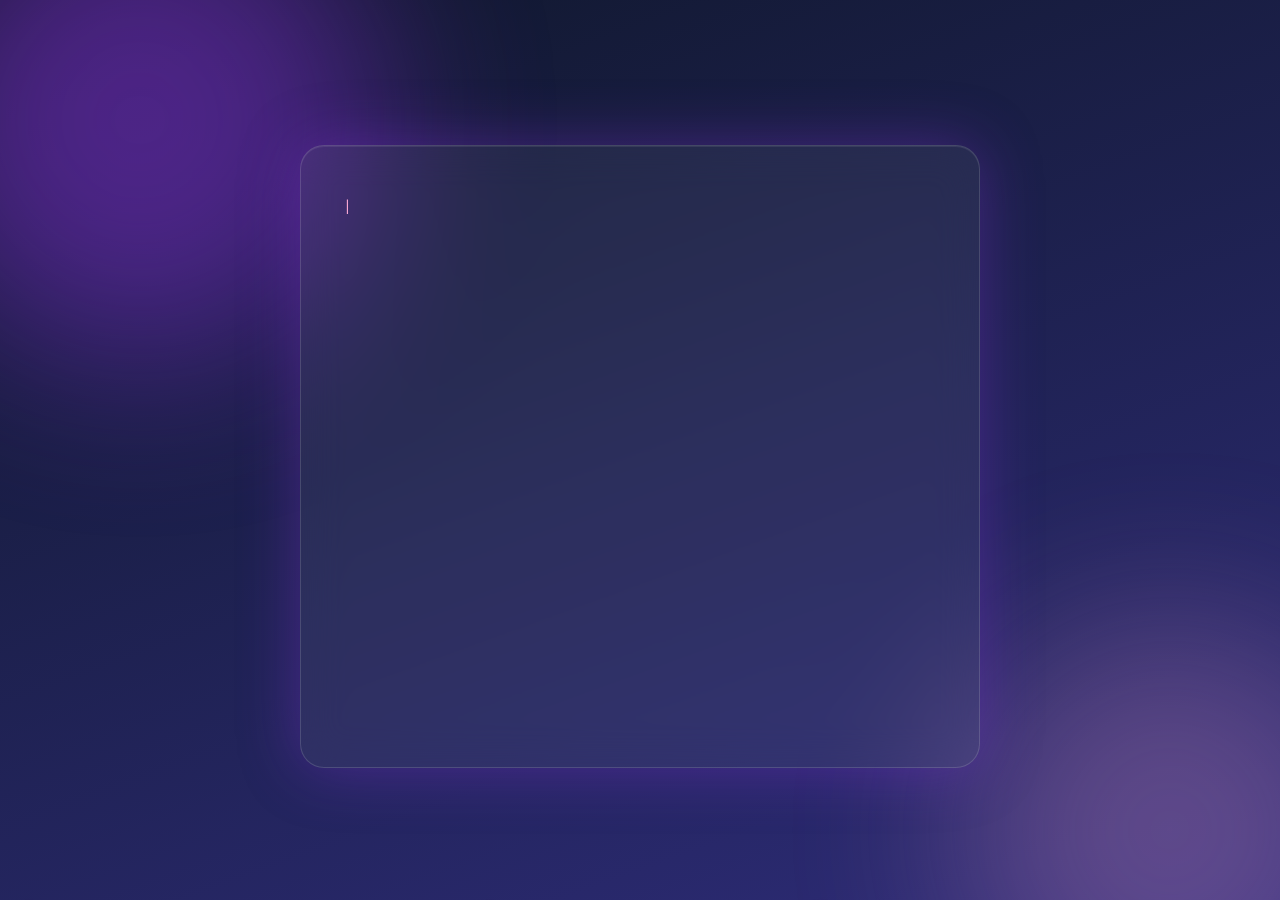
==== letter.html @ ab49ff57 "Add files via upload" ====
<!DOCTYPE html>
<html lang="en">
<head>
  <meta charset="UTF-8" />
  <meta name="viewport" content="width=device-width, initial-scale=1.0" />
  <title>A Letter for Sanctuary ❤️</title>

  <link rel="preconnect" href="https://fonts.googleapis.com" />
  <link rel="preconnect" href="https://fonts.gstatic.com" crossorigin />
  <link href="https://fonts.googleapis.com/css2?family=Great+Vibes&family=Poppins:wght@300;400;500;600&display=swap" rel="stylesheet" />

  <link rel="stylesheet" href="style.css" />
</head>
<body class="letter-page">

  <!-- Ambient gradient glow layers -->
  <div class="glow-orb glow-orb--one"></div>
  <div class="glow-orb glow-orb--two"></div>

  <!-- Floating hearts background, continues forever on this page too -->
  <div class="hearts-field" id="heartsField" aria-hidden="true"></div>

  <main class="letter-content">

    <!-- Envelope: opens automatically on page load, then the letter paper slides up out of it -->
    <div class="envelope-wrap" id="envelopeWrap">
      <div class="envelope">
        <div class="envelope__back"></div>
        <div class="envelope__paper" id="envelopePaper"></div>
        <div class="envelope__flap"></div>
        <div class="envelope__front-left"></div>
        <div class="envelope__front-right"></div>
        <div class="envelope__seal">❤</div>
      </div>
    </div>

    <!-- The actual letter card, hidden until the envelope animation finishes -->
    <section class="letter-card" id="letterCard">
      <p class="letter-text" id="letterText"></p>
      <span class="typing-cursor" id="typingCursor">|</span>

      <!-- Polaroid photo, revealed after the typing animation completes -->
      <div class="polaroid" id="polaroid">
        <img src="images/photo.jpg" alt="A memory of us" />
        <p class="polaroid-caption">some memories become a sanctuary</p>
      </div>

      <button class="go-back-btn" id="goBackBtn" type="button">
        <span class="btn-icon">←</span>
        <span class="btn-label">Go Back</span>
      </button>
    </section>
  </main>

  <!-- Canvas used for the heart confetti burst -->
  <canvas id="confettiCanvas" aria-hidden="true"></canvas>

  <!-- Music keeps playing across pages -->
  <audio id="bgMusic" src="music/sanctuary.mp3" loop preload="auto" autoplay></audio>

  <script src="script.js"></script>
</body>
</html>
---- style.css ----
/* ==========================================================================
   SANCTUARY — Dark Luxury Birthday Experience
   Design tokens:
     --bg-1  #0f172a  (deep midnight navy)
     --bg-2  #312e81  (indigo)
     --bg-3  #9333ea  (royal purple)
     --pink  #f9a8d4  (heart accent)
     --pink-soft #fbcfe8
     --ink   #f8fafc  (primary text)
     --ink-muted #cbd5e1
   Fonts: 'Great Vibes' (emotional script accent) + 'Poppins' (clean UI/body)
   ========================================================================== */

* {
  margin: 0;
  padding: 0;
  box-sizing: border-box;
}

:root {
  --bg-1: #0f172a;
  --bg-2: #312e81;
  --bg-3: #9333ea;
  --pink: #f9a8d4;
  --pink-soft: #fbcfe8;
  --ink: #f8fafc;
  --ink-muted: #cbd5e1;
  --glass-bg: rgba(255, 255, 255, 0.06);
  --glass-border: rgba(255, 255, 255, 0.14);
  --shadow-glow: 0 0 60px rgba(147, 51, 234, 0.35);
}

@media (prefers-reduced-motion: reduce) {
  *, *::before, *::after {
    animation-duration: 0.001ms !important;
    animation-iteration-count: 1 !important;
    transition-duration: 0.001ms !important;
    scroll-behavior: auto !important;
  }
}

html, body {
  height: 100%;
  width: 100%;
  overflow-x: hidden;
}

body {
  font-family: 'Poppins', sans-serif;
  color: var(--ink);
  background: linear-gradient(160deg, var(--bg-1) 0%, var(--bg-2) 55%, var(--bg-3) 100%);
  background-size: 200% 200%;
  animation: gradientDrift 18s ease infinite;
  min-height: 100vh;
  position: relative;
  display: flex;
  align-items: center;
  justify-content: center;
  padding: 24px;
}

@keyframes gradientDrift {
  0%   { background-position: 0% 20%; }
  50%  { background-position: 100% 80%; }
  100% { background-position: 0% 20%; }
}

/* ---------- Ambient glow orbs (soft blurred light behind everything) ---------- */

.glow-orb {
  position: fixed;
  border-radius: 50%;
  filter: blur(90px);
  opacity: 0.45;
  pointer-events: none;
  z-index: 0;
}

.glow-orb--one {
  width: 480px;
  height: 480px;
  background: var(--bg-3);
  top: -120px;
  left: -100px;
  animation: floatOrb 14s ease-in-out infinite;
}

.glow-orb--two {
  width: 420px;
  height: 420px;
  background: var(--pink);
  bottom: -140px;
  right: -100px;
  opacity: 0.25;
  animation: floatOrb 16s ease-in-out infinite reverse;
}

@keyframes floatOrb {
  0%, 100% { transform: translate(0, 0) scale(1); }
  50%      { transform: translate(30px, -40px) scale(1.08); }
}

/* ---------- Floating hearts field ---------- */

.hearts-field {
  position: fixed;
  inset: 0;
  overflow: hidden;
  pointer-events: none;
  z-index: 1;
}

.floating-heart {
  position: absolute;
  bottom: -40px;
  color: var(--pink-soft);
  opacity: 0.55;
  filter: drop-shadow(0 0 6px rgba(249, 168, 212, 0.55));
  animation-name: riseUp;
  animation-timing-function: linear;
  animation-iteration-count: infinite;
  will-change: transform, opacity;
}

@keyframes riseUp {
  0% {
    transform: translateY(0) translateX(0) rotate(0deg);
    opacity: 0;
  }
  10% { opacity: 0.6; }
  90% { opacity: 0.5; }
  100% {
    transform: translateY(-110vh) translateX(var(--drift, 20px)) rotate(25deg);
    opacity: 0;
  }
}

/* ==========================================================================
   LANDING PAGE
   ========================================================================== */

.landing-content {
  position: relative;
  z-index: 2;
  text-align: center;
  max-width: 640px;
  padding: 56px 40px;
  background: var(--glass-bg);
  border: 1px solid var(--glass-border);
  border-radius: 28px;
  backdrop-filter: blur(18px);
  -webkit-backdrop-filter: blur(18px);
  box-shadow: var(--shadow-glow), inset 0 1px 0 rgba(255,255,255,0.08);
  animation: cardEntrance 1.2s cubic-bezier(0.16, 1, 0.3, 1) both;
}

@keyframes cardEntrance {
  from { opacity: 0; transform: translateY(24px) scale(0.98); }
  to   { opacity: 1; transform: translateY(0) scale(1); }
}

.eyebrow {
  font-size: 0.78rem;
  letter-spacing: 0.32em;
  text-transform: uppercase;
  color: var(--ink-muted);
  font-weight: 300;
  margin-bottom: 18px;
  opacity: 0.8;
}

.title {
  font-family: 'Poppins', sans-serif;
  font-weight: 600;
  font-size: clamp(2rem, 5vw, 3.2rem);
  letter-spacing: 0.01em;
  background: linear-gradient(120deg, #ffffff 0%, var(--pink-soft) 60%, var(--pink) 100%);
  -webkit-background-clip: text;
  background-clip: text;
  color: transparent;
  line-height: 1.1;
}

.title-script {
  font-family: 'Great Vibes', cursive;
  font-weight: 400;
  font-size: clamp(2.6rem, 8vw, 4.4rem);
  color: var(--pink-soft);
  margin-top: 6px;
  text-shadow: 0 0 30px rgba(249, 168, 212, 0.45);
}

.heart-mark {
  display: inline-block;
  animation: heartbeat 1.8s ease-in-out infinite;
}

@keyframes heartbeat {
  0%, 100% { transform: scale(1); }
  15%      { transform: scale(1.18); }
  30%      { transform: scale(1); }
  45%      { transform: scale(1.12); }
  60%      { transform: scale(1); }
}

.subtitle {
  margin-top: 22px;
  font-weight: 300;
  font-size: 1.02rem;
  line-height: 1.7;
  color: var(--ink-muted);
}

.open-wish-btn {
  margin-top: 40px;
  display: inline-flex;
  align-items: center;
  gap: 10px;
  padding: 16px 34px;
  font-family: 'Poppins', sans-serif;
  font-size: 0.95rem;
  font-weight: 500;
  letter-spacing: 0.02em;
  color: var(--ink);
  background: rgba(255, 255, 255, 0.08);
  border: 1px solid rgba(255, 255, 255, 0.24);
  border-radius: 999px;
  backdrop-filter: blur(10px);
  cursor: pointer;
  transition: transform 0.35s cubic-bezier(0.16, 1, 0.3, 1),
              box-shadow 0.35s ease,
              background 0.35s ease,
              border-color 0.35s ease;
  box-shadow: 0 0 0 rgba(249, 168, 212, 0);
}

.open-wish-btn:hover {
  transform: translateY(-3px);
  background: rgba(249, 168, 212, 0.14);
  border-color: rgba(249, 168, 212, 0.5);
  box-shadow: 0 12px 40px rgba(147, 51, 234, 0.45);
}

.open-wish-btn:active {
  transform: translateY(-1px) scale(0.98);
}

.open-wish-btn:focus-visible {
  outline: 2px solid var(--pink);
  outline-offset: 4px;
}

.btn-icon {
  font-size: 1.1rem;
  color: var(--pink);
}

/* ---------- Transition overlay ---------- */

.transition-overlay {
  position: fixed;
  inset: 0;
  background: #000;
  display: flex;
  align-items: center;
  justify-content: center;
  opacity: 0;
  pointer-events: none;
  z-index: 50;
  transition: opacity 1.1s ease;
}

.transition-overlay.is-active {
  opacity: 1;
  pointer-events: all;
}

.loading-text {
  font-family: 'Poppins', sans-serif;
  font-weight: 300;
  font-size: 1.1rem;
  letter-spacing: 0.15em;
  color: var(--pink-soft);
  text-transform: uppercase;
  opacity: 0;
  transition: opacity 0.6s ease 0.4s;
}

.transition-overlay.is-active .loading-text {
  opacity: 1;
}

.dots span {
  animation: dotPulse 1.4s infinite;
  opacity: 0;
}

.dots span:nth-child(1) { animation-delay: 0s; }
.dots span:nth-child(2) { animation-delay: 0.2s; }
.dots span:nth-child(3) { animation-delay: 0.4s; }

@keyframes dotPulse {
  0%   { opacity: 0; }
  30%  { opacity: 1; }
  60%  { opacity: 0; }
  100% { opacity: 0; }
}

/* ==========================================================================
   LETTER PAGE
   ========================================================================== */

.letter-content {
  position: relative;
  z-index: 2;
  width: 100%;
  max-width: 680px;
  display: flex;
  flex-direction: column;
  align-items: center;
}

/* ---------- Envelope ---------- */

.envelope-wrap {
  perspective: 1400px;
  margin-bottom: 12px;
}

.envelope {
  position: relative;
  width: 260px;
  height: 170px;
  animation: envelopeFadeOut 0.8s ease 2.6s forwards;
}

@keyframes envelopeFadeOut {
  to { opacity: 0; height: 0; margin: 0; transform: scale(0.9); }
}

.envelope__back {
  position: absolute;
  inset: 0;
  background: linear-gradient(135deg, #4c1d95, #7e22ce);
  border-radius: 10px;
  box-shadow: 0 20px 50px rgba(0,0,0,0.45);
}

.envelope__front-left,
.envelope__front-right {
  position: absolute;
  bottom: 0;
  width: 50%;
  height: 100%;
  background: linear-gradient(135deg, #581c87, #6b21a8);
  z-index: 3;
}

.envelope__front-left {
  left: 0;
  clip-path: polygon(0 0, 100% 50%, 100% 100%, 0 100%);
  border-radius: 10px 0 0 10px;
}

.envelope__front-right {
  right: 0;
  clip-path: polygon(0 50%, 100% 0, 100% 100%, 0 100%);
  border-radius: 0 10px 10px 0;
}

.envelope__flap {
  position: absolute;
  top: 0;
  left: 0;
  width: 100%;
  height: 100%;
  background: linear-gradient(135deg, #6b21a8, #9333ea);
  clip-path: polygon(0 0, 100% 0, 50% 62%);
  transform-origin: top center;
  border-radius: 10px 10px 0 0;
  z-index: 4;
  animation: flapOpen 1s cubic-bezier(0.65, 0, 0.35, 1) 0.4s forwards;
}

@keyframes flapOpen {
  to { transform: rotateX(180deg); }
}

.envelope__seal {
  position: absolute;
  top: 42%;
  left: 50%;
  transform: translate(-50%, -50%);
  z-index: 6;
  color: var(--pink-soft);
  font-size: 1.4rem;
  text-shadow: 0 0 14px rgba(249, 168, 212, 0.8);
  animation: sealFade 0.6s ease 0.35s forwards;
}

@keyframes sealFade {
  to { opacity: 0; transform: translate(-50%, -50%) scale(0.4); }
}

.envelope__paper {
  position: absolute;
  left: 8%;
  bottom: 10%;
  width: 84%;
  height: 78%;
  background: linear-gradient(180deg, #fdf4ff, #f8fafc);
  border-radius: 6px;
  box-shadow: 0 10px 30px rgba(0,0,0,0.3);
  z-index: 2;
  animation: paperRise 1s cubic-bezier(0.16, 1, 0.3, 1) 1.1s forwards;
}

@keyframes paperRise {
  to { transform: translateY(-230px) scale(1.04); opacity: 0; }
}

/* ---------- Letter card ---------- */

.letter-card {
  opacity: 0;
  width: 100%;
  padding: 48px 44px;
  background: var(--glass-bg);
  border: 1px solid var(--glass-border);
  border-radius: 24px;
  backdrop-filter: blur(20px);
  -webkit-backdrop-filter: blur(20px);
  box-shadow: var(--shadow-glow), inset 0 1px 0 rgba(255,255,255,0.08);
  animation: letterFadeIn 1s ease 2.4s forwards;
  text-align: left;
}

@keyframes letterFadeIn {
  to { opacity: 1; }
}

.letter-text {
  font-family: 'Poppins', sans-serif;
  font-weight: 300;
  font-size: 1.05rem;
  line-height: 2.05;
  color: var(--ink);
  white-space: pre-line;
}

.typing-cursor {
  display: inline-block;
  color: var(--pink);
  font-weight: 300;
  animation: cursorBlink 0.9s steps(1) infinite;
}

.typing-cursor.is-hidden {
  display: none;
}

@keyframes cursorBlink {
  50% { opacity: 0; }
}

/* ---------- Polaroid photo ---------- */

.polaroid {
  margin: 44px auto 12px;
  width: 240px;
  background: #fafafa;
  padding: 14px 14px 46px;
  border-radius: 4px;
  box-shadow: 0 20px 45px rgba(0,0,0,0.5);
  opacity: 0;
  transform: scale(0.7) rotate(-8deg);
  transition: opacity 1s cubic-bezier(0.16, 1, 0.3, 1),
              transform 1s cubic-bezier(0.16, 1, 0.3, 1);
}

.polaroid.is-visible {
  opacity: 1;
  transform: scale(1) rotate(-4deg);
}

.polaroid img {
  width: 100%;
  height: 260px;
  object-fit: cover;
  display: block;
  border-radius: 2px;
  background: #1e1b2e;
}

.polaroid-caption {
  margin-top: 14px;
  text-align: center;
  font-family: 'Great Vibes', cursive;
  font-size: 1.3rem;
  color: #4c1d95;
}

/* ---------- Go back button ---------- */

.go-back-btn {
  margin: 40px auto 0;
  display: flex;
  align-items: center;
  gap: 8px;
  padding: 14px 28px;
  font-family: 'Poppins', sans-serif;
  font-size: 0.9rem;
  font-weight: 500;
  color: var(--ink);
  background: rgba(255, 255, 255, 0.08);
  border: 1px solid rgba(255, 255, 255, 0.22);
  border-radius: 999px;
  backdrop-filter: blur(10px);
  cursor: pointer;
  opacity: 0;
  transition: opacity 0.8s ease, transform 0.35s ease, background 0.35s ease, border-color 0.35s ease;
}

.go-back-btn.is-visible {
  opacity: 1;
}

.go-back-btn:hover {
  transform: translateY(-2px);
  background: rgba(249, 168, 212, 0.14);
  border-color: rgba(249, 168, 212, 0.5);
}

.go-back-btn:focus-visible {
  outline: 2px solid var(--pink);
  outline-offset: 4px;
}

/* ---------- Confetti canvas ---------- */

#confettiCanvas {
  position: fixed;
  inset: 0;
  width: 100%;
  height: 100%;
  pointer-events: none;
  z-index: 30;
}

/* ---------- Responsive ---------- */

@media (max-width: 640px) {
  .landing-content,
  .letter-card {
    padding: 40px 24px;
    border-radius: 20px;
  }

  .envelope {
    width: 220px;
    height: 145px;
  }

  .polaroid {
    width: 200px;
  }

  .polaroid img {
    height: 220px;
  }

  .letter-text {
    font-size: 0.96rem;
    line-height: 1.95;
  }
}
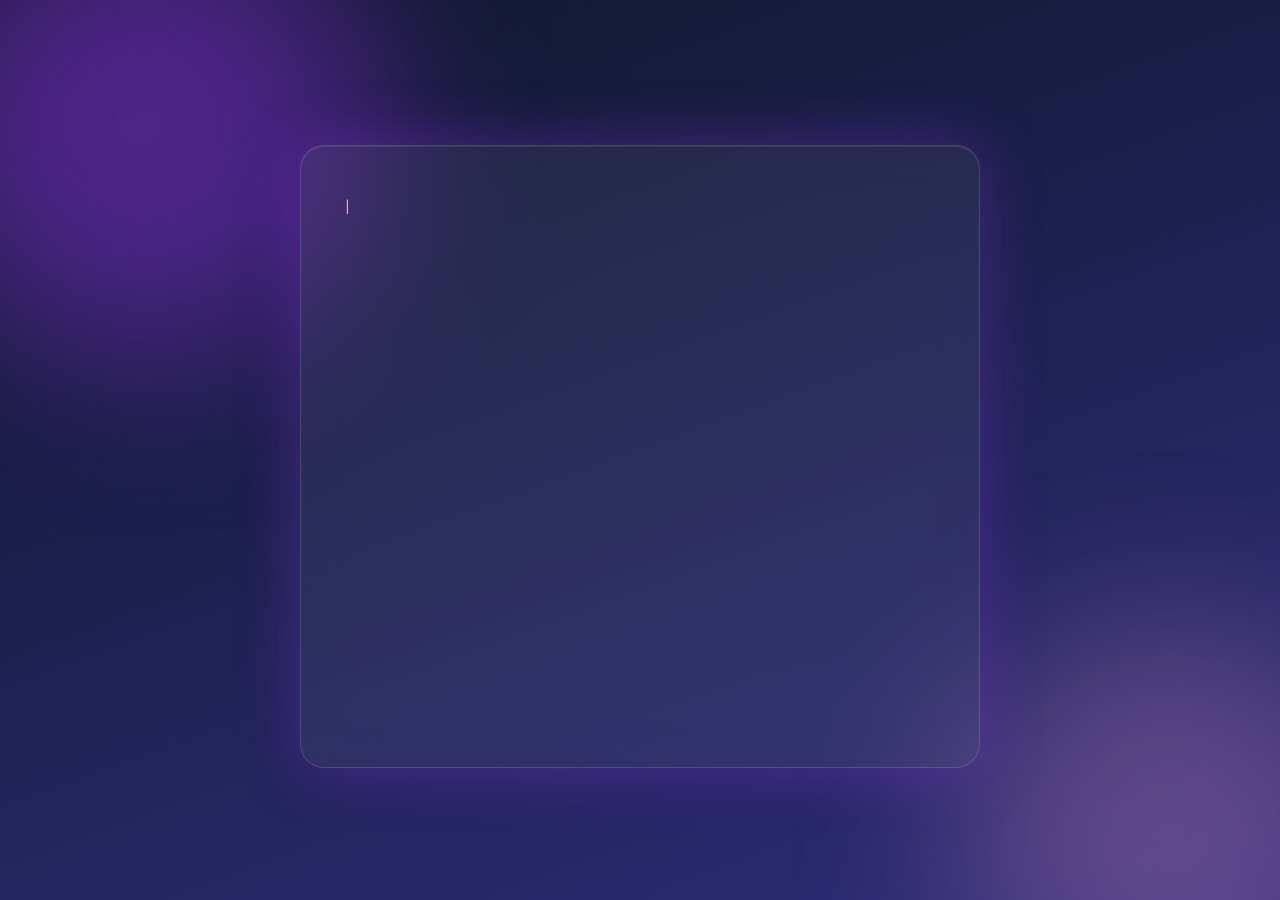
==== commit ba44db5b: "Update image source path in letter.html" ====
--- a/letter.html
+++ b/letter.html
@@ -41,7 +41,7 @@
 
       <!-- Polaroid photo, revealed after the typing animation completes -->
       <div class="polaroid" id="polaroid">
-        <img src="images/photo.jpg" alt="A memory of us" />
+        <img src="photo.jpg" alt="A memory of us" />
         <p class="polaroid-caption">some memories become a sanctuary</p>
       </div>
 
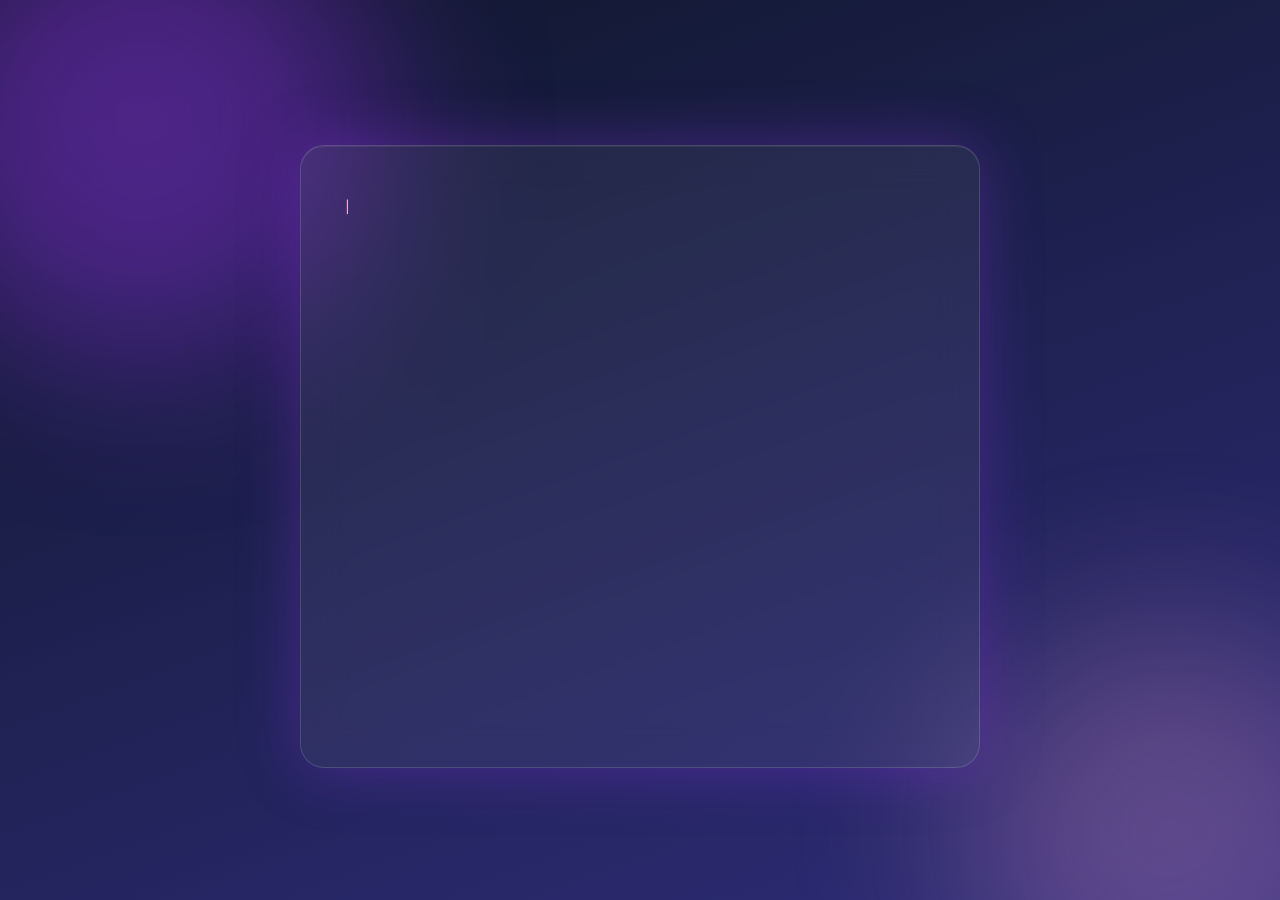
==== commit c6e548a0: "Update letter.html" ====
--- a/letter.html
+++ b/letter.html
@@ -56,7 +56,7 @@
   <canvas id="confettiCanvas" aria-hidden="true"></canvas>
 
   <!-- Music keeps playing across pages -->
-  <audio id="bgMusic" src="music/sanctuary.mp3" loop preload="auto" autoplay></audio>
+  <audio id="bgMusic" src="sanctuary.mp3" loop preload="auto" autoplay></audio>
 
   <script src="script.js"></script>
 </body>
